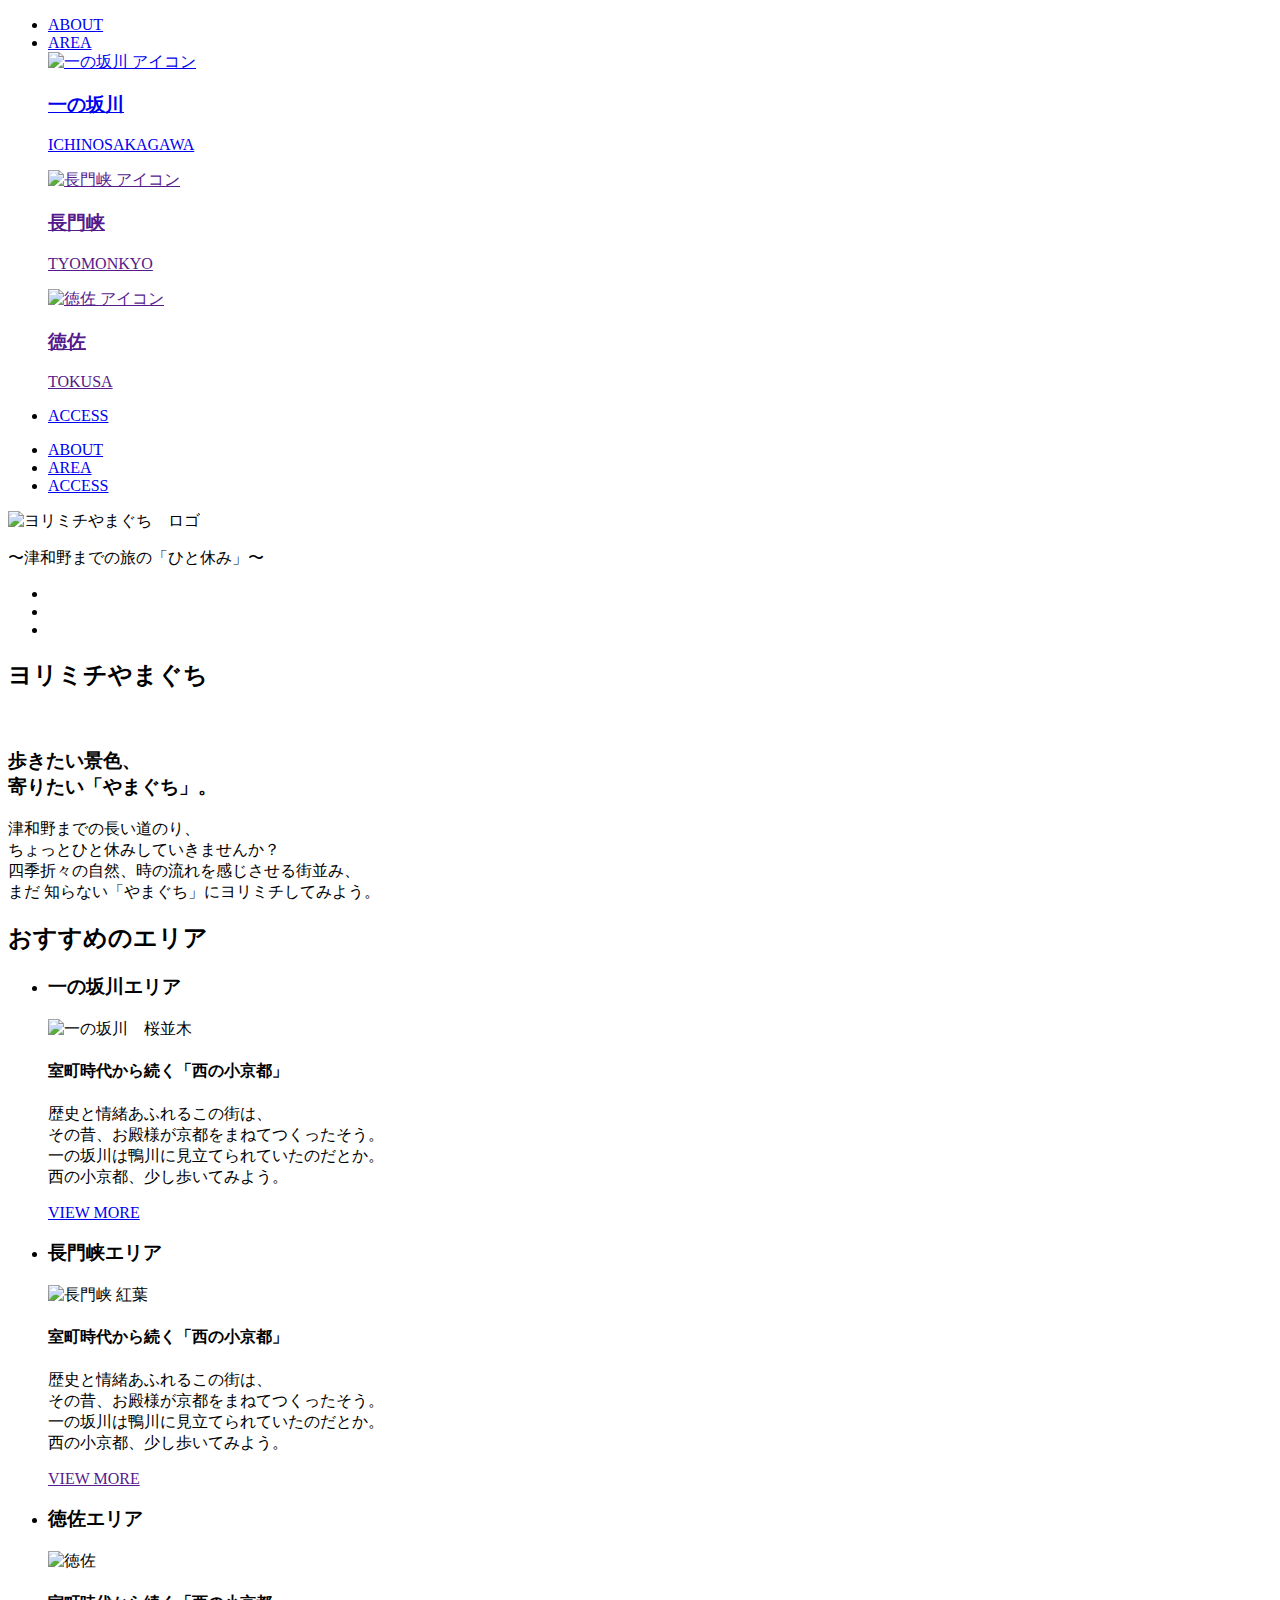
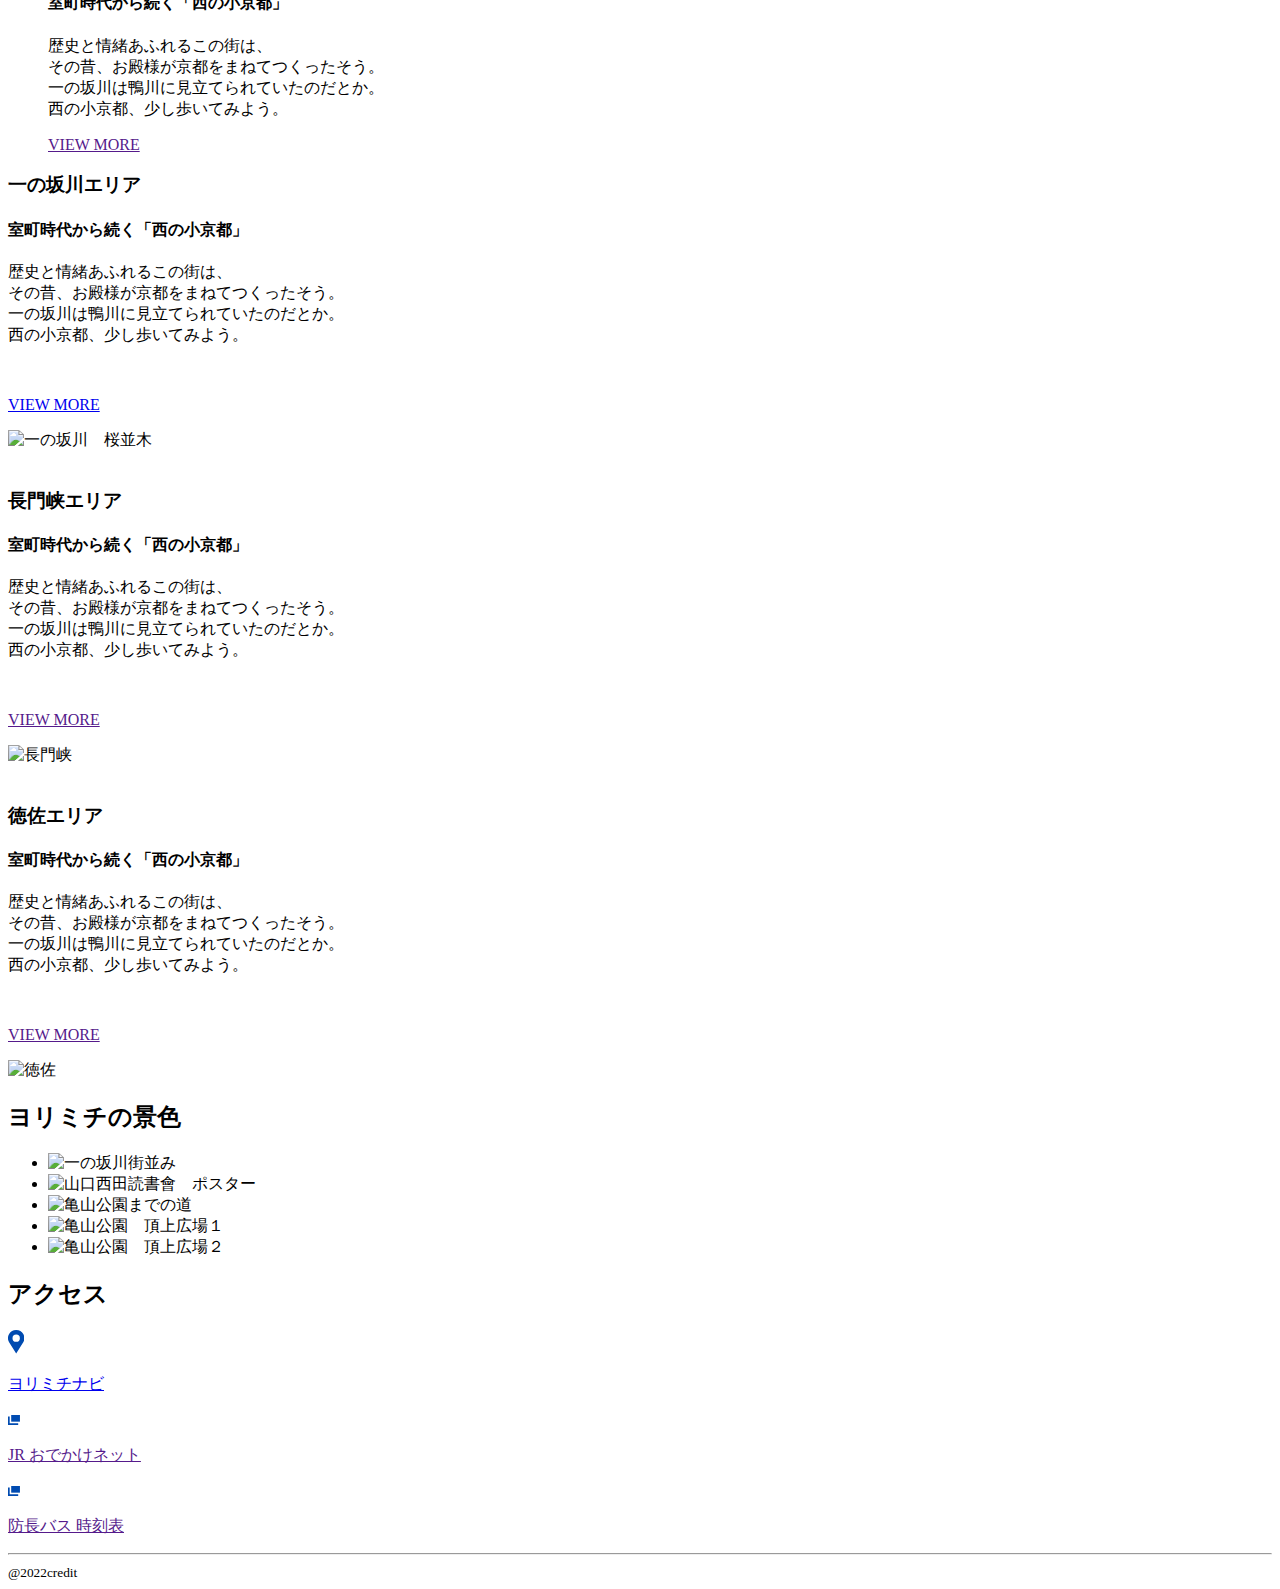
==== index.html @ 3373eee1 "Create index.html" ====
<!doctype html>
<html lang="ja">
<head>
<meta charset="UTF-8">
<!-- Enable users to add your web application or webpage link to the Home screen. Replace icon.png with your icon file path -->
<link rel="apple-touch-icon" href="icon.png">
<!-- Specify a launch screen image that is displayed while your web application launches. Replace app.png with your image file path -->
<link rel="apple-touch-startup-image" href="app.png">
<!-- Mobile Internet Explorer allows us to activate ClearType technology for smoothing fonts for easy reading -->
<meta http-equiv="cleartype" content="on">
<!-- Specify whether or not telephone numbers in the HTML content should appear as hypertext links -->
<meta name="format-detection" content="telephone=no" />
<!-- Changes the logical window size used when displaying a page mobile browsers -->
<meta name = "viewport" content = "width = device-width, initial-scale=1, user-scalable=yes">
<title>ヨリミチやまぐち</title>
<link rel="stylesheet" href="assets/css/reset.css">
<link rel="stylesheet" href="assets/slick-1.8.1/slick/slick.css">
<link rel="stylesheet" href="assets/css/common.css">
<link rel="stylesheet" href="assets/css/index.css">
<link rel="preconnect" href="https://fonts.googleapis.com">
<link rel="preconnect" href="https://fonts.gstatic.com" crossorigin>
<link rel="stylesheet" href="https://cdn.jsdelivr.net/npm/yakuhanjp@3.4.1/dist/css/yakuhanrp.min.css">
<script>
  (function(d) {
    var config = {
      kitId: 'tdo6hxy',
      scriptTimeout: 3000,
      async: true
    },
    h=d.documentElement,t=setTimeout(function(){h.className=h.className.replace(/\bwf-loading\b/g,"")+" wf-inactive";},config.scriptTimeout),tk=d.createElement("script"),f=false,s=d.getElementsByTagName("script")[0],a;h.className+=" wf-loading";tk.src='https://use.typekit.net/'+config.kitId+'.js';tk.async=true;tk.onload=tk.onreadystatechange=function(){a=this.readyState;if(f||a&&a!="complete"&&a!="loaded")return;f=true;clearTimeout(t);try{Typekit.load(config)}catch(e){}};s.parentNode.insertBefore(tk,s)
  })(document);
</script>
</head>

<body>
<header class="header">
  <section class="section-g-nav">
  <div class="openbtn1"><span></span><span></span><span></span></div>
  <nav id="g-nav">
    <div id="g-nav-list"><!--ナビの数が増えた場合縦スクロールするためのdiv※不要なら削除-->
      <ul>
        <li><a href="#about">ABOUT</a></li>
        <li><a href="#area">AREA</a></li>
        <div class="g-nav__area">
          <div class="g-nav__area-content"> <a href="ichinosaka.html"> <img src="assets/images/photo/トップページ/エリアイメージ/sakuraichinosakagawa01.jpeg" alt="一の坂川 アイコン">
            <div class="g-nav__area-title">
              <h3 class="g-nav__ichi-name">一の坂川</h3>
              <p>ICHINOSAKAGAWA</p>
            </div>
            </a> </div>
          <div class="g-nav__area-content"> <a href=""> <img src="assets/images/photo/トップページ/エリアイメージ/chomonkyo.jpeg" alt="長門峡 アイコン">
            <div class="g-nav__area-title">
              <h3 class="g-nav__cho-name">長門峡</h3>
              <p>TYOMONKYO</p>
            </div>
            </a> </div>
          <div class="g-nav__area-content"> <a href=""> 
            <img src="assets/images/photo/トップページ/エリアイメージ/chomonkyo.jpeg" alt="徳佐 アイコン">
            <div class="g-nav__area-title">
              <h3 class="g-nav__tokusa-name">徳佐</h3>
              <p>TOKUSA</p>
            </div>
            </a> </div>
        </div>
        <li><a href="access.html">ACCESS</a></li>
      </ul>
    </div>
  </nav>
  </section>
  <section class="section-h-nav">
  <nav id="h-nav">
   <ul>
    <li><a href="#about">ABOUT</a></li>
    <li><a href="#area">AREA</a></li>
    <li><a href="access.html">ACCESS</a></li>
   </ul>
  </nav>
  </section>
</header>
<main>
  <section class="section-top">
    <div class="wrapper top-wrapper fadeUpTrigger"> <img class="section-top__logo" src="assets/images/svg/yorimiti_logo.svg" alt="ヨリミチやまぐち　ロゴ">
      <p class="fadeUpTrigger">〜津和野までの旅の「ひと休み」〜</p>
      <ul id="top-slider" class="slider">
        <li class="slider-item top-slider-item slider-top01"></li>
        <li class="slider-item top-slider-item slider-top02"></li>
        <li class="slider-item top-slider-item slider-top03"></li>
      </ul>
    </div>
  </section>
  <section id="about" class="section-description">
    <h2 class="fadeUpTrigger">ヨリミチやまぐち</h2>
    <div class="section-description__content">
      <div>
      <img  src="assets/images/photo/トップページ/トップイメージ/山口駅前大内人形02.jpeg" alt="">
      </div>
      <div class="section-description__description">
        <h3 class="fadeUpTrigger">歩きたい景色、<br class="br-h3">寄りたい「やまぐち」。</h3>
        <p class="fadeUpTrigger">津和野までの長い道のり、<br>
          ちょっとひと休みしていきませんか？<br>
          四季折々の自然、時の流れを感じさせる街並み、<br>
          まだ 知らない「やまぐち」にヨリミチしてみよう。</p>
      </div>
    </div>
  </section>
  <section id="area" class="section-area wrapper">
    <h2 class="fadeUpTrigger">おすすめのエリア</h2>
    <section id="section__mobile-area">
    <ul id="area-slider" class="slider">
      <li class="slider-item area-slider-item section-area__ichi" >
        <div class="section-area__content smoothTrigger">
          <h3 class="fadeUpTrigger">一の坂川<span class="font-20">エリア</span></h3>
          <img src="assets/images/photo/トップページ/エリアイメージ/sakuraichinosakagawa01.jpeg" alt="一の坂川　桜並木">
          <h4 class="fadeUpTrigger">室町時代から続く「西の小京都」</h4>
          <p class="fadeUpTrigger"> 歴史と情緒あふれるこの街は、<br class="">
            その昔、お殿様が京都をまねてつくったそう。<br>
            一の坂川は鴨川に見立てられていたのだとか。<br class="">
            西の小京都、少し歩いてみよう。 </p>
          <div class="section-area__btn"> <a href="ichinosaka.html">
            <p>VIEW MORE</p>
            </a> </div>
        </div>
      </li>
      <li class="slider-item area-slider-item section-area__tyo" >
        <div class="section-area__content smoothTrigger">
          <h3 class="fadeUpTrigger">長門峡<span class="font-20">エリア</span></h3>
          <img src="assets/images/photo/トップページ/エリアイメージ/sakuraichinosakagawa01.jpeg" alt="長門峡 紅葉">
          <h4 class="fadeUpTrigger">室町時代から続く「西の小京都」</h4>
          <p class="fadeUpTrigger"> 歴史と情緒あふれるこの街は、<br>
            その昔、お殿様が京都をまねてつくったそう。<br>
            一の坂川は鴨川に見立てられていたのだとか。<br>
            西の小京都、少し歩いてみよう。 </p>
          <div class="section-area__btn"> <a href="">
            <p>VIEW MORE</p>
            </a> </div>
        </div>
      </li>
      <li class="slider-item area-slider-item section-area__tokusa" >
        <div class="section-area__content smoothTrigger">
          <h3 class="fadeUpTrigger">徳佐<span class="font-20">エリア</span></h3>
          <img src="assets/images/photo/トップページ/エリアイメージ/sakuraichinosakagawa01.jpeg" alt="徳佐">
          <h4 class="fadeUpTrigger">室町時代から続く「西の小京都」</h4>
          <p class="fadeUpTrigger"> 歴史と情緒あふれるこの街は、<br>
            その昔、お殿様が京都をまねてつくったそう。<br>
            一の坂川は鴨川に見立てられていたのだとか。<br>
            西の小京都、少し歩いてみよう。
          </p>
          <div class="section-area__btn"> <a href="">
            <p>VIEW MORE</p>
            </a> </div>
        </div>
      </li>
    </ul>
  </section>
    <section id="section__pc-area">
        <div class="section-area__content content-ichi smoothTrigger">
          <div class="section-area__description">
            <h3 class="fadeUpTrigger">一の坂川<span class="font-20">エリア</span></h3>
            <h4 class="fadeUpTrigger">室町時代から続く「西の小京都」</h4>
            <p class="fadeUpTrigger"> 歴史と情緒あふれるこの街は、<br class="">
              その昔、お殿様が京都をまねてつくったそう。<br>
              一の坂川は鴨川に見立てられていたのだとか。<br class="">
              西の小京都、少し歩いてみよう。 </p>
            <div class="section-view"> <a href="ichinosaka.html">
            <img src="assets/images/svg/areallow_ichi.svg" alt="">  
            <p id="view-ichi">VIEW MORE</p>
            </a> 
            </div>
          </div>
          <div class="sectio-area__image"><img src="assets/images/photo/トップページ/エリアイメージ/sakuraichinosakagawa01.jpeg" alt="一の坂川　桜並木"></div>
        </div>
        <div class="section-area__ashiato"><img src="assets/images/icon/ashiato.png" alt=""></div>
        <div id="section-area__content-rv" class="section-area__content content-tyo smoothTrigger">
          <div id="section-area__description-rv" class="section-area__description">
            <h3 class="fadeUpTrigger">長門峡<span class="font-20">エリア</span></h3>
            <h4 class="fadeUpTrigger">室町時代から続く「西の小京都」</h4>
            <p class="fadeUpTrigger"> 歴史と情緒あふれるこの街は、<br class="">
              その昔、お殿様が京都をまねてつくったそう。<br>
              一の坂川は鴨川に見立てられていたのだとか。<br class="">
              西の小京都、少し歩いてみよう。 </p>
            <div class="section-view"> <a id="section-view-rv" href="">
            <img src="assets/images/svg/areallow_tyo.svg" alt="">  
            <p id="view-tyo">VIEW MORE</p>
            </a> 
            </div>
          </div>
          <div class="sectio-area__image"><img src="assets/images/photo/トップページ/エリアイメージ/chomonkyo.jpeg" alt="長門峡"></div>
        </div>
       <div class="section-area__ashiato-rv"><img src="assets/images/icon/ashiato.png" alt=""></div>
        <div class="section-area__content content-tokusa smoothTrigger">
          <div class="section-area__description">
            <h3 class="fadeUpTrigger">徳佐<span class="font-20">エリア</span></h3>
            <h4 class="fadeUpTrigger">室町時代から続く「西の小京都」</h4>
            <p class="fadeUpTrigger"> 歴史と情緒あふれるこの街は、<br class="">
              その昔、お殿様が京都をまねてつくったそう。<br>
              一の坂川は鴨川に見立てられていたのだとか。<br class="">
              西の小京都、少し歩いてみよう。 </p>
            <div class="section-view"> <a href="">
            <img src="assets/images/svg/areallow_tokusa.svg" alt="">  
            <p id="view-tokusa">VIEW MORE</p>
            </a> 
            </div>
          </div>
          <div class="sectio-area__image"><img src="assets/images/photo/トップページ/エリアイメージ/sakuraichinosakagawa01.jpeg" alt="徳佐"></div>
        </div>
        </section>
  </section>
  <section class="section-gallery">
    <h2 class="fadeUpTrigger">ヨリミチの景色</h2>
    <div class="wrapper smoothTrigger">
      <ul id="gallery-slider" class="slider">
        <li class="slider-item gallery-slider-item slider-gallery01"><img src="assets/images/photo/トップページ/ヨリミチの景色/DSCF0479.JPG" alt="一の坂川街並み"></li>
        <li class="slider-item gallery-slider-item slider-gallery02"><img src="assets/images/photo/トップページ/ヨリミチの景色/DSCF0518.JPG" alt="山口西田読書會　ポスター"></li>
        <li class="slider-item gallery-slider-item slider-gallery03"><img src="assets/images/photo/トップページ/ヨリミチの景色/DSCF0573.JPG" alt="亀山公園までの道"></li>
        <li class="slider-item gallery-slider-item slider-gallery04"><img src="assets/images/photo/トップページ/ヨリミチの景色/DSCF0613.JPG" alt="亀山公園　頂上広場１"></li>
        <li class="slider-item gallery-slider-item slider-gallery05"><img src="assets/images/photo/トップページ/ヨリミチの景色/DSCF0618.JPG" alt="亀山公園　頂上広場２"></li>
      </ul>
    </div>
  </section>
  <section class="section-sitemap">
   <h2 class="fadeUpTrigger">アクセス</h2>
   <div class="section-sitemap__wrapper">
    <div  class="section-sitemap__nav"> <a class="fadeUpTrigger" href="access.html">
      <div>
        <svg id="Icon_-_Pin" data-name="Icon - Pin" xmlns="http://www.w3.org/2000/svg" width="16.368" height="23.608" viewBox="0 0 16.368 23.608">
          <path id="パス_770" data-name="パス 770" d="M11.652,1.323a8.149,8.149,0,0,0-7.08,12.244l7.08,11.364,7.08-11.364a8.149,8.149,0,0,0-7.08-12.244Zm0,11.851a3.689,3.689,0,1,1,3.7-3.689A3.694,3.694,0,0,1,11.652,13.174Z" transform="translate(-3.468 -1.323)" fill="#004bb1"/>
        </svg>
      </div>
      <p>ヨリミチナビ </p>
      </a> </div>
    <div  class="section-sitemap__link"> <a class="fadeUpTrigger" href="">
      <div>
        <svg id="グループ_1483" data-name="グループ 1483" xmlns="http://www.w3.org/2000/svg" width="11.941" height="9.955" viewBox="0 0 11.941 9.955">
          <rect id="長方形_1209" data-name="長方形 1209" width="8.744" height="6.662" transform="translate(3.197 0)" fill="#004bb1"/>
          <path id="パス_762" data-name="パス 762" d="M2.7,12.873v-6.8H1v8.5H11.2v-1.7Z" transform="translate(-1 -4.618)" fill="#004bb1"/>
        </svg>
      </div>
      <p>JR おでかけネット </p>
      </a> </div>
    <div  class="section-sitemap__link"> <a class="fadeUpTrigger" href="">
      <div>
        <svg id="グループ_1483a" data-name="グループ 1483" xmlns="http://www.w3.org/2000/svg" width="11.941" height="9.955" viewBox="0 0 11.941 9.955">
          <rect id="長方形_1209a" data-name="長方形 1209" width="8.744" height="6.662" transform="translate(3.197 0)" fill="#004bb1"/>
          <path id="パス_762a" data-name="パス 762" d="M2.7,12.873v-6.8H1v8.5H11.2v-1.7Z" transform="translate(-1 -4.618)" fill="#004bb1"/>
        </svg>
      </div>
      <p>防長バス 時刻表 </p>
      </a> </div>
    </div>
  </section>
  <section class="section-footer">
    <hr>
    <small>@2022credit</small> </section>
</main>
<script src="https://code.jquery.com/jquery-3.6.0.min.js" integrity="sha256-/xUj+3OJU5yExlq6GSYGSHk7tPXikynS7ogEvDej/m4=" crossorigin="anonymous"></script> 
<script src="assets/slick-1.8.1/slick/slick.min.js"></script> 
<script src="assets/js/common.js"></script>
</body>
</html>
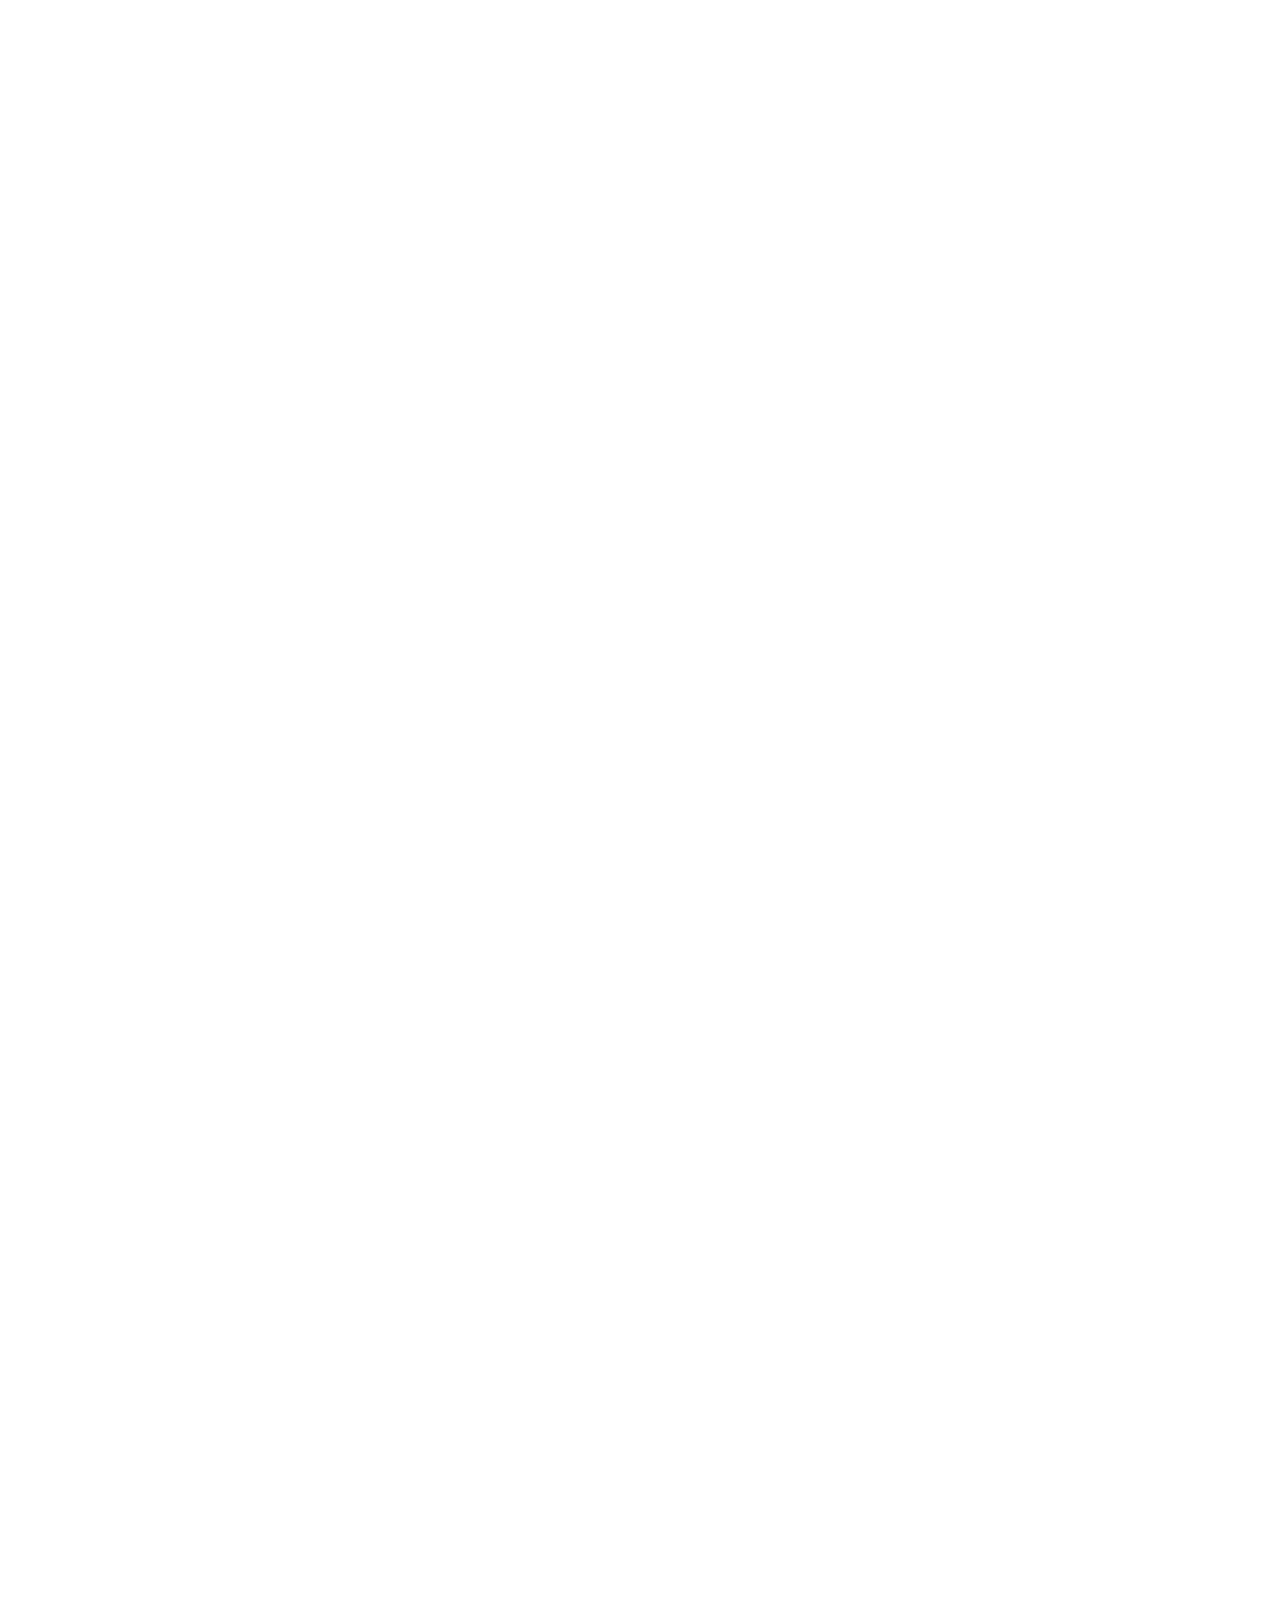
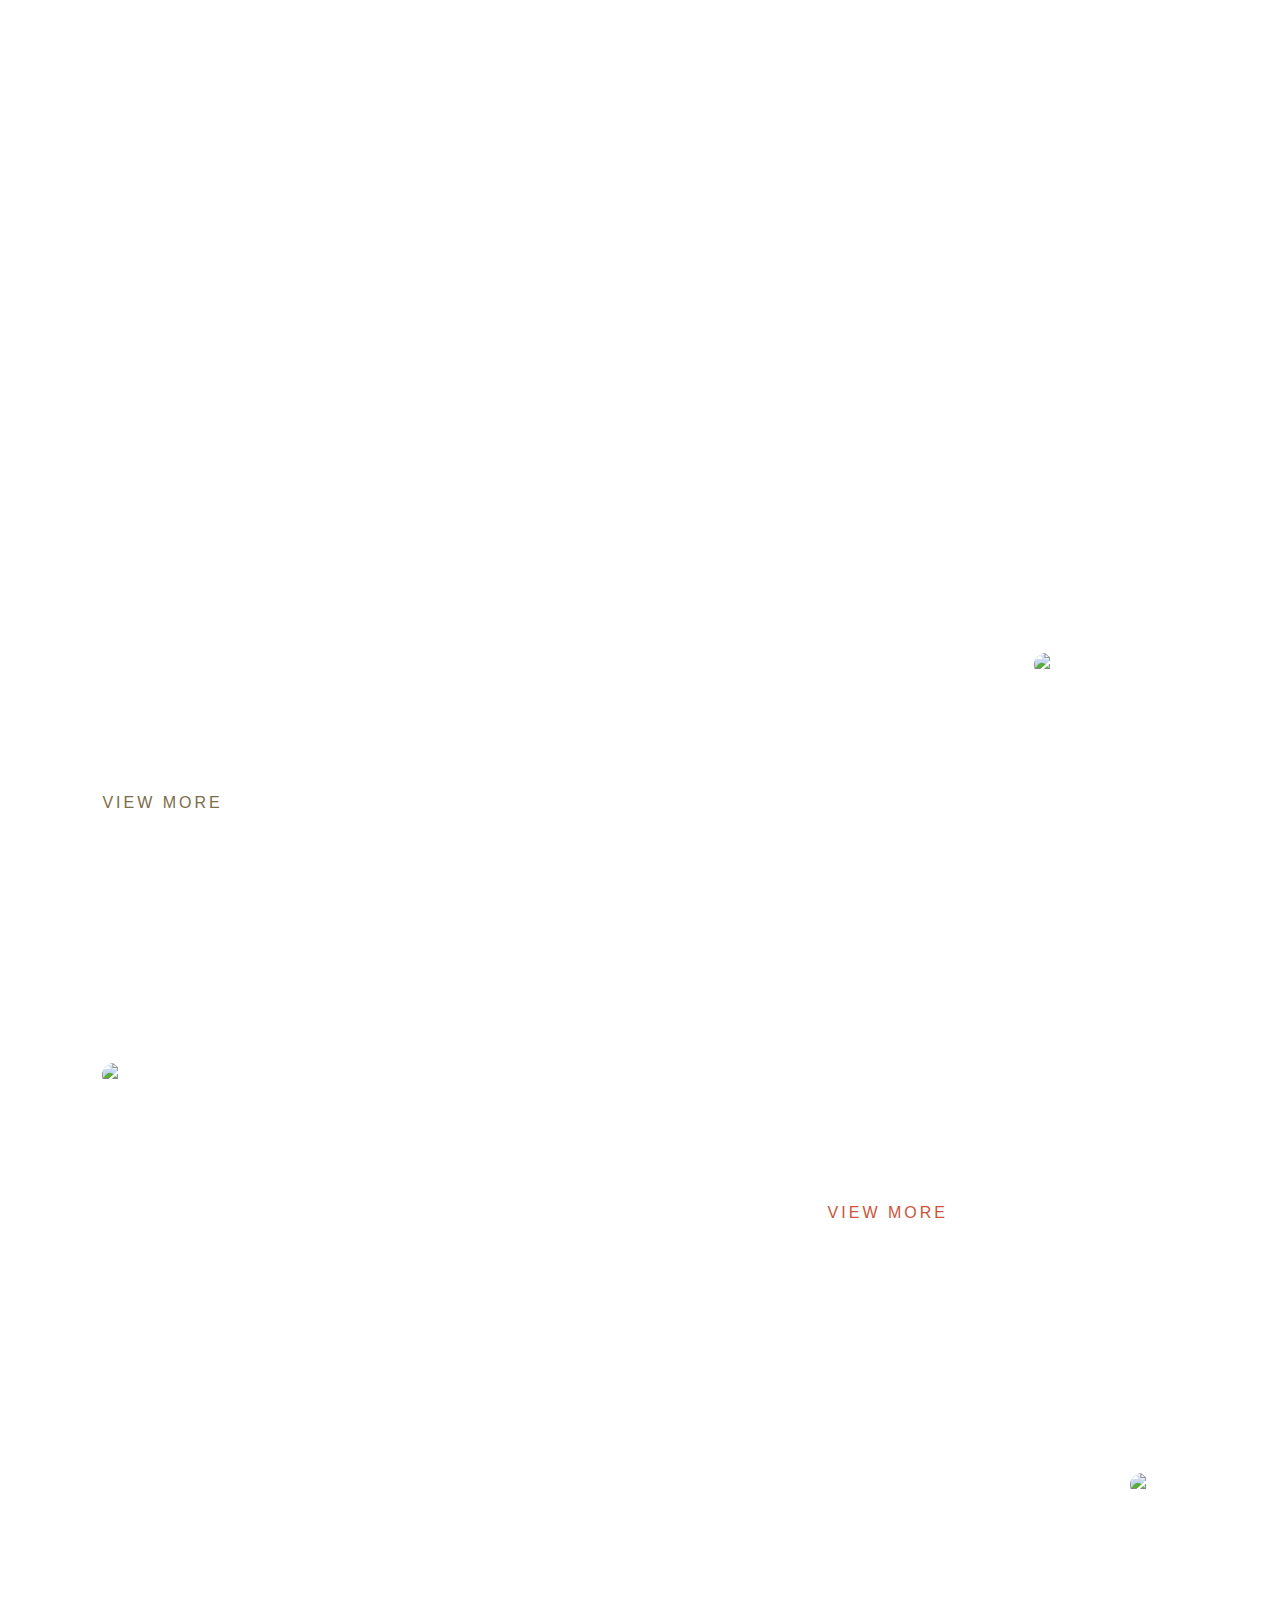
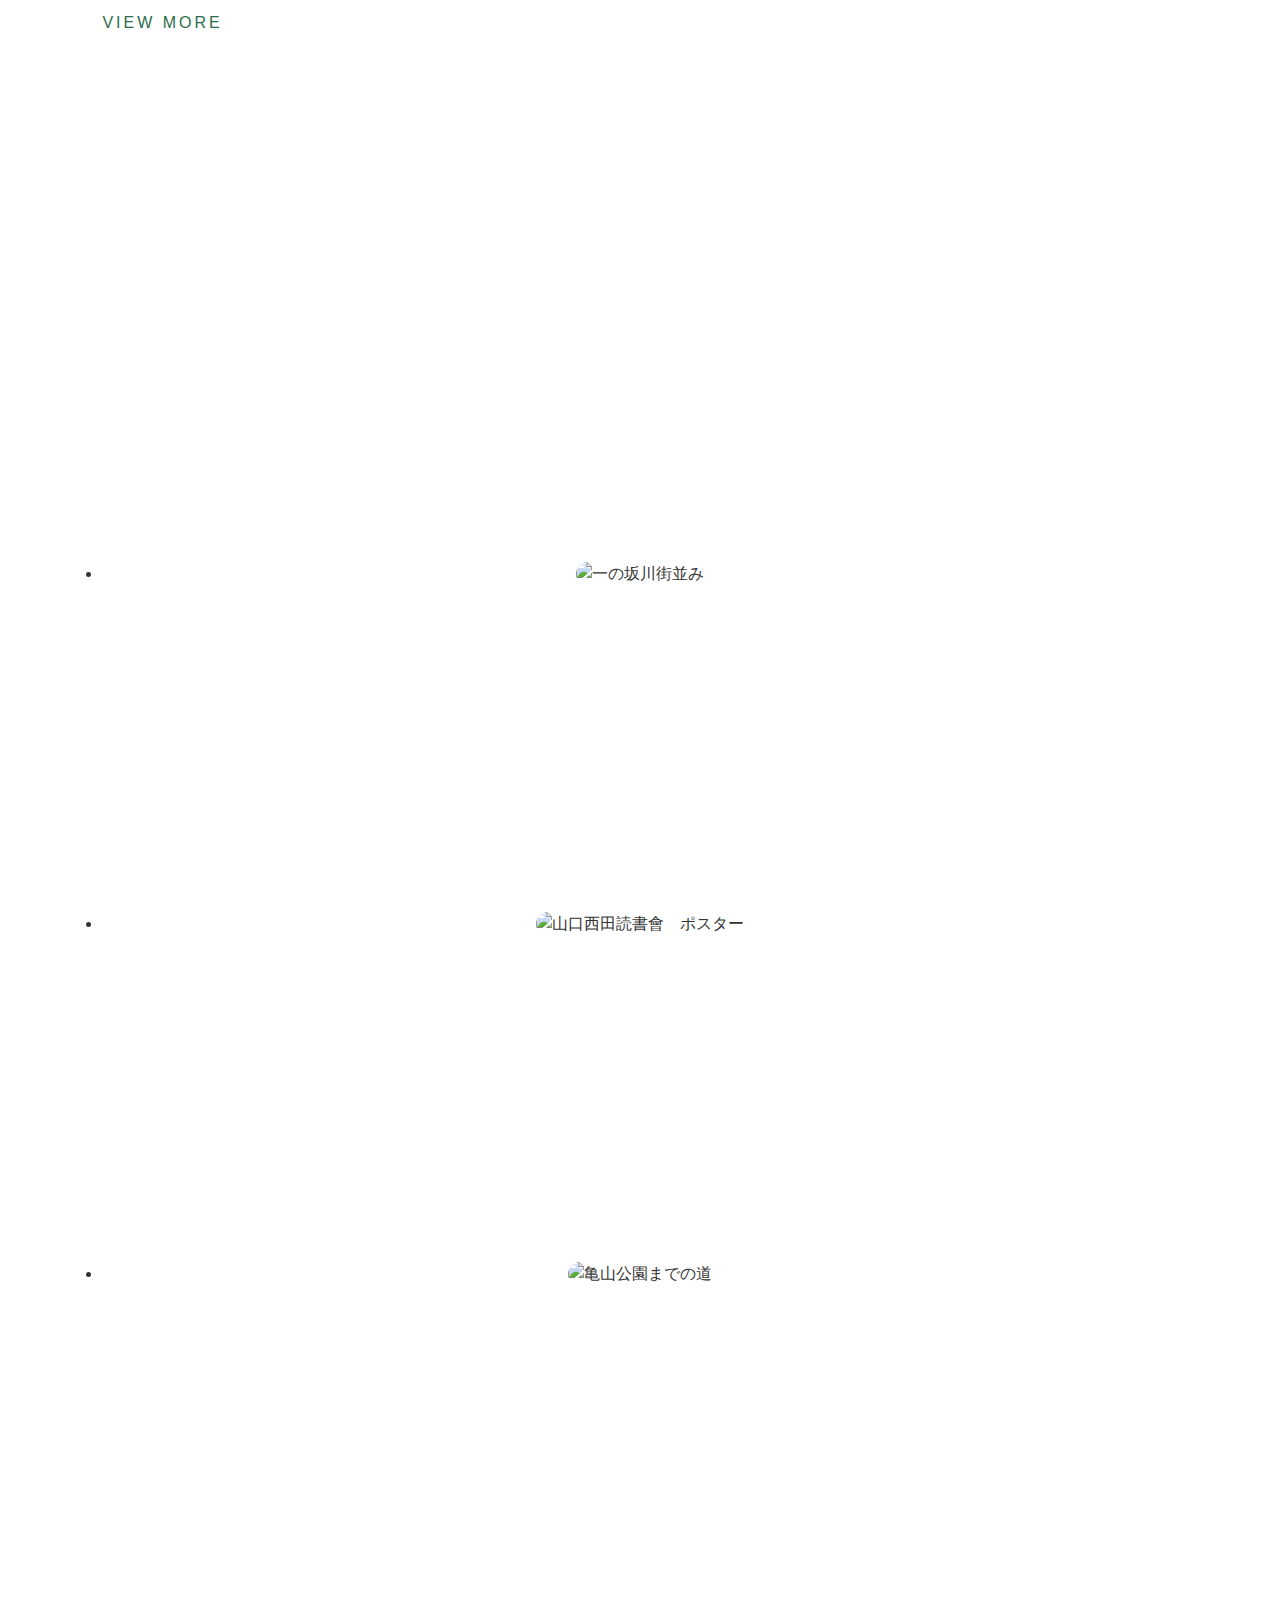
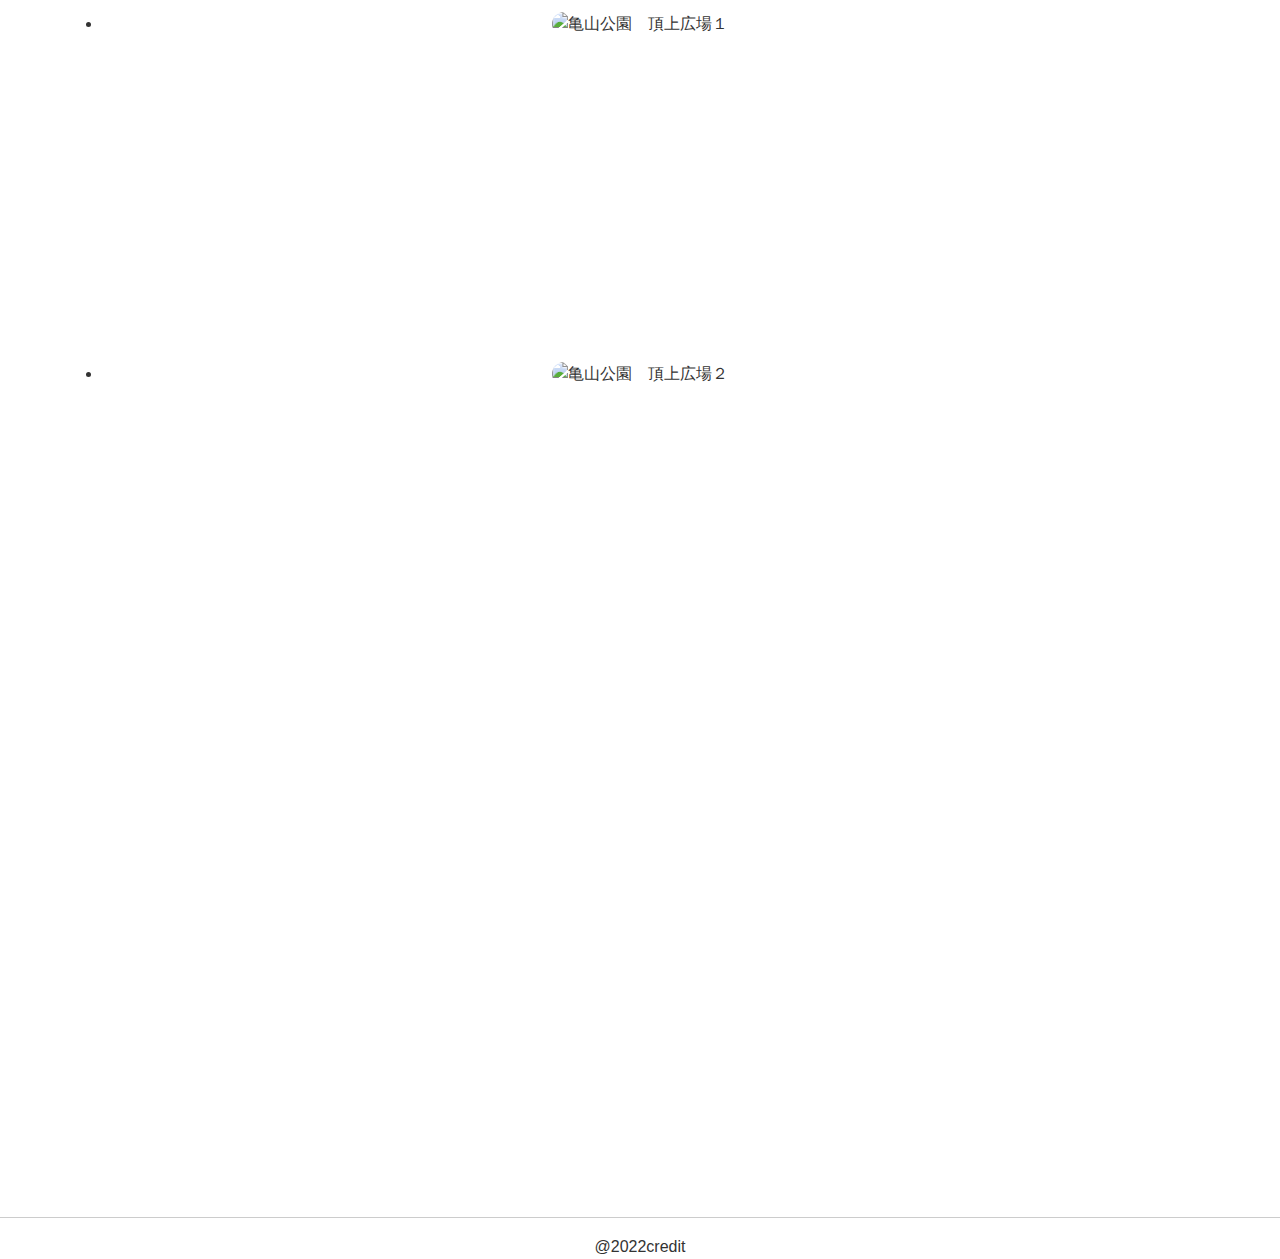
==== commit dad9bfb3: "Update index.html" ====
--- a/index.html
+++ b/index.html
@@ -13,10 +13,10 @@
 <!-- Changes the logical window size used when displaying a page mobile browsers -->
 <meta name = "viewport" content = "width = device-width, initial-scale=1, user-scalable=yes">
 <title>ヨリミチやまぐち</title>
-<link rel="stylesheet" href="assets/css/reset.css">
-<link rel="stylesheet" href="assets/slick-1.8.1/slick/slick.css">
-<link rel="stylesheet" href="assets/css/common.css">
-<link rel="stylesheet" href="assets/css/index.css">
+<link rel="stylesheet" href="reset.css">
+<link rel="stylesheet" href="slick.css">
+<link rel="stylesheet" href="common.css">
+<link rel="stylesheet" href="index.css">
 <link rel="preconnect" href="https://fonts.googleapis.com">
 <link rel="preconnect" href="https://fonts.gstatic.com" crossorigin>
 <link rel="stylesheet" href="https://cdn.jsdelivr.net/npm/yakuhanjp@3.4.1/dist/css/yakuhanrp.min.css">
--- a/common.css
+++ b/common.css
@@ -0,0 +1,449 @@
+@charset "UTF-8";
+/* CSS Document */
+html {
+  font-size: 62.5%; /* 16px * 62.5% = 10px */
+  width: 100%;
+}
+body {
+  color: #333; /* RGB */
+  font-family: YakuHanRP, fot-tsukuardgothic-std, "M PLUS Rounded 1c", "Hiragino Sans", "Hiragino Kaku Gothic ProN", "Noto Sans JP", Meiryo, sans-serif;
+  font-weight: 100;
+  font-size: 1.6rem;
+  line-height: 2.4rem;
+  text-align: center;
+}
+h2 {
+  font-size: 2.8rem;
+  font-weight: 500;
+}
+h3 {
+  font-size: 1.8rem;
+  font-weight: 400;
+}
+h4 {
+  font-size: 1.8rem;
+  font-weight: 200;
+}
+p {
+  color: #999999;
+  font-size: 1.4rem;
+  font-weight: 100;
+  line-height: 2.8rem;
+  letter-spacing: 3px;
+}
+img {
+  width: 100%;
+  max-width: 600px;
+  max-height: 44vw;
+  object-fit: cover;
+  text-align: center;
+  border-radius: 32px;
+}
+a {
+  text-decoration: none;
+}
+br {
+  display: none;
+}
+.font-20 {
+  font-size: 20px;
+}
+/*========= ナビゲーションのためのCSS ===============*/
+#g-nav {
+  /*position:fixed;にし、z-indexの数値を小さくして最背面へ*/
+  position: fixed;
+  z-index: -1;
+  opacity: 0; /*はじめは透過0*/
+  /*ナビの位置と形状*/
+  top: 0;
+  width: 100%;
+  height: 100vh; /*ナビの高さ*/
+  background: #ffffff;
+  /*動き*/
+  transition: all 0.3s;
+}
+/*アクティブクラスがついたら透過なしにして最前面へ*/
+#g-nav.panelactive {
+  opacity: 1;
+  z-index: 999;
+}
+/*ナビゲーションの縦スクロール*/
+#g-nav.panelactive #g-nav-list {
+  /*ナビの数が増えた場合縦スクロール*/
+  z-index: 999;
+  width: 100%;
+  height: 100vh; /*表示する高さ*/
+  overflow: auto;
+  -webkit-overflow-scrolling: touch;
+}
+/*ナビゲーション*/
+#g-nav ul {
+  display: none;
+  /*ナビゲーション天地中央揃え*/
+  position: absolute;
+  z-index: 999;
+  top: 50%;
+  left: 50%;
+  transform: translate(-50%, -50%);
+}
+#g-nav.panelactive ul {
+  display: block;
+}
+/*リストのレイアウト設定*/
+#g-nav li {
+  list-style: none;
+  text-align: center;
+  height: 64px;
+  border-top: 1px solid rgba(22, 27, 33, 0.1);
+  width: 80vw;
+  min-width: 270px;
+}
+#g-nav li:last-child {
+  border-bottom: 1px solid rgba(22, 27, 33, 0.1);
+}
+#g-nav li a {
+  color: #333;
+  font-size: 20px;
+  text-decoration: none;
+  line-height: 30px;
+  padding: 17px 0;
+  display: block;
+  text-transform: uppercase;
+  letter-spacing: 0.1em;
+  font-weight: bold;
+}
+/*========= ボタンのためのCSS ===============*/
+.openbtn1 {
+  position: fixed;
+  z-index: 9999; /*ボタンを最前面に*/
+  top: 10px;
+  right: 10px;
+  cursor: pointer;
+  width: 50px;
+  height: 50px;
+  background-color: #fff;
+  border-radius: 50%;
+}
+/*×に変化*/
+.openbtn1 span {
+  display: inline-block;
+  transition: all .4s;
+  position: absolute;
+  left: 14px;
+  height: 3px;
+  border-radius: 2px;
+  background-color: #666;
+  width: 45%;
+}
+.openbtn1 span:nth-of-type(1) {
+  top: 15px;
+}
+.openbtn1 span:nth-of-type(2) {
+  top: 23px;
+}
+.openbtn1 span:nth-of-type(3) {
+  top: 31px;
+}
+.openbtn1.active span:nth-of-type(1) {
+  top: 18px;
+  left: 18px;
+  transform: translateY(6px) rotate(-45deg);
+  width: 30%;
+}
+.openbtn1.active span:nth-of-type(2) {
+  opacity: 0;
+}
+.openbtn1.active span:nth-of-type(3) {
+  top: 30px;
+  left: 18px;
+  transform: translateY(-6px) rotate(45deg);
+  width: 30%;
+}
+.g-nav__area {
+  width: fit-content;
+  display: flex;
+  flex-direction: column;
+  align-items: flex-start;
+  margin: 0 auto;
+  padding-top: 24px;
+  text-align: left;
+}
+.g-nav__area-content a {
+  display: flex;
+  align-items: center;
+  justify-content: center;
+  margin-bottom: 36px;
+}
+.g-nav__area-content img {
+  width: 80px;
+  height: 80px;
+  max-height: 44vw;
+  object-fit: cover;
+  text-align: center;
+  border-radius: 16px;
+  border: solid 1px #fff;
+  box-shadow: 0 0 4px grey;
+}
+.g-nav__area-title {
+  padding-left: 52px;
+}
+.g-nav__area-content h3 {
+  font-size: 20px;
+}
+.g-nav__ichi-name {
+  color: #7D6C46;
+}
+.g-nav__cho-name {
+  color: #CC543A;
+}
+.g-nav__tokusa-name {
+  color: #2D6D4B;
+}
+.g-nav__area-content p {
+  font-size: 10px;
+}
+
+.section-h-nav{
+  display: none;
+}
+#h-nav ul {
+  display: flex;
+  position: absolute;
+  z-index: 4;
+  top: 20px;
+  right: 20px;
+}
+.section-h-nav a{
+  font-size: 2.0rem;
+  color: #fff;
+  font-weight: 500;
+}
+.section-h-nav li{
+  padding-right: 50px;
+}
+.section-h-nav li:last-child{
+  padding-right: 0px;
+}
+.wrapper {
+  position: relative;
+}
+.top-wrapper h1 {
+  position: absolute;
+  top: 0;
+  bottom: 0;
+  right: 0;
+  left: 0;
+  margin: auto;
+  background-color: rgba(255, 255, 255, 0.80);
+  z-index: 3;
+  height: 100px;
+  font-size: 36px;
+  padding: inherit;
+  display: flex;
+  align-items: center;
+  justify-content: center;
+  letter-spacing: 2px;
+}
+.top-wrapper p {
+  position: absolute;
+  font-size: 16px;
+  font-weight: 600;
+  top: 64vh;
+  color: #ffffff;
+  z-index: 3;
+  width: 100%;
+}
+/* ぼかしから出現 */
+.blur {
+  animation-name: blurAnime;
+  animation-duration: 2.0s;
+  animation-fill-mode: forwards;
+}
+@keyframes blurAnime {
+  from {
+    filter: blur(10px);
+    transform: scale(1.02);
+    opacity: 0;
+  }
+  to {
+    filter: blur(0);
+    transform: scale(1);
+    opacity: 1;
+  }
+}
+/* スクロールをしたら出現する要素にはじめに透過0を指定　*/
+.fadeUpTrigger {
+  opacity: 0;
+}
+.slick-prev, .slick-next {
+  position: absolute;
+  z-index: 3;
+  top: 88%;
+  cursor: pointer; /*マウスカーソルを指マークに*/
+  outline: none; /*クリックをしたら出てくる枠線を消す*/
+  height: 30px;
+  width: 30px;
+  background-repeat: no-repeat;
+}
+.slick-prev { /*戻る矢印の位置と形状*/
+  left: 8vw;
+  background-image: url("../images/svg/rallow_left.svg")
+}
+.slick-next { /*次へ矢印の位置と形状*/
+  right: 8vw;;
+  background-image: url("../images/svg/rallow_right.svg")
+}
+/*ドットナビゲーションの設定*/
+.slick-dots {
+  position: relative;
+  z-index: 3;
+  text-align: center;
+  margin: -50px 0 0 0; /*ドットの位置*/
+}
+.slick-dots li {
+  display: inline-block;
+  margin: 0 16px;
+}
+.slick-dots button {
+  color: transparent;
+  outline: none;
+  width: 2vw;
+  height: 2vw;
+  max-height: 12px;
+  max-width: 12px;
+  display: block;
+  border-radius: 50%;
+  background: rgba(0, 0, 0, 0.30);
+  padding: 0;
+  border-width: 0;
+}
+.slick-dots .slick-active button {
+  background: #333; /*ドットボタンの現在地表示の色*/
+}
+.section-description {
+  width: fit-content;
+  max-width: 92vw;
+  margin: 80px auto 0;
+}
+.section-description img {
+  margin: 40px 0;
+}
+.section-description h3 {
+  margin-bottom: 16px;
+}
+.section-description p {
+  text-align: left;
+  width: fit-content;
+  margin: 0 auto;
+}
+
+.section-area__ichi {
+  background-color: rgba(125, 108, 70, 0.60);
+  color: rgba(125, 108, 70);
+}
+.section-area__tyo {
+  background-color: rgba(204, 84, 58, 0.60);
+  color: rgba(204, 84, 58);
+}
+.section-area__tokusa {
+  background-color: rgba(45, 109, 75, 0.60);
+  color: rgba(45, 109, 75);
+}
+.header-logo img {
+  position: absolute;
+    top: 10px;
+    left: 10px;
+    width: 20vw;
+    max-width: 160px;
+    z-index: 100;
+}
+#section__mobile-area{
+  display: block;
+}
+#section__pc-area{
+  display: none;
+}
+.section-area__ashiato img{
+  width: 20vw;
+  border-radius: 0px;
+  max-width: 280px;
+}
+.section-area__ashiato-rv img{
+  width: 20vw;
+  transform: scale(-1, 1);
+  border-radius: 0px;
+  max-width: 280px;
+}
+
+@media(min-width:500px){
+  br{
+    display: block;
+  }
+  .br-h3{
+    display: none;
+  }
+}
+
+@media(min-width:600px){
+  
+}
+
+@media(min-width:1024px){
+  h2{
+     font-size: 4.5rem;
+    font-weight: 600;
+    letter-spacing: 6px;
+  }
+  h3{
+    font-size: 3.0rem;
+  }
+  p{
+    font-size: 1.6rem;
+  }
+  .section-g-nav{
+    display: none;
+  }
+  .section-h-nav{
+    display: block;
+  }
+  .section-description{
+    margin-top: 240px;
+  }
+  .section-description h2{
+    margin-bottom: 100px;
+  }
+  .section-description__content{
+    display: flex;
+    align-items: center;
+    margin-top: 80px;
+    width: 92vw;
+    max-width: 1184px;
+    justify-content: space-between;
+  }
+  .section-description img{
+    margin: 0 auto;
+    max-width: 600px;
+  }
+  .section-description__description{
+    padding-left: 40px;
+    min-width: 440px;
+  }
+  .section-description h3{
+    line-height: 52px;
+    letter-spacing: 3px;
+    text-align: left;
+    margin-bottom: 60px;
+  }
+  .section-description p{
+    line-height: 40px;
+  }
+  .br-h3{
+    display: block;
+  }
+ #section__mobile-area{
+  display: none;
+   }
+  #section__pc-area{
+  display: block;
+   }
+ }
--- a/index.css
+++ b/index.css
@@ -0,0 +1,289 @@
+@charset "UTF-8";
+/* CSS Document */
+.slider-top01 {
+  background: url("../images/photo/トップページ/トップイメージ/110025.jpg");
+}
+.slider-top02 {
+  background: url("../images/photo/トップページ/トップイメージ/110029.jpg");
+}
+.slider-top03 {
+  background: url("../images/photo/トップページ/トップイメージ//yamaguchixaviel.jpeg");
+}
+#top-slider {
+  position: relative;
+  z-index: 1;
+  /*↑z-indexの値をh1のz-indexの値よりも小さくして背景に回す*/
+  height: 100vh; /*スライダー全体の縦幅を画面の高さいっぱい（100vh）にする*/
+}
+.top-slider-item {
+  height: 100vh;
+}
+#area-slider {
+  position: relative;
+  z-index: 1;
+}
+#gallery-slider {
+  position: relative;
+  z-index: 1;
+  /*↑z-indexの値をh1のz-indexの値よりも小さくして背景に回す*/
+}
+.gallery-slider-item {
+  width:94%;
+    margin:0 auto;
+  height: 60vw;
+  max-height: 350px;
+}
+.slider-item {
+  width: 100%;
+  background-repeat: no-repeat; /*背景画像をリピートしない*/
+  background-position: center; /*背景画像の位置を中央に*/
+  background-size: cover; /*背景画像が.slider-item全体を覆い表示*/
+}
+.section-top__logo {
+  position: absolute;
+  z-index: 3;
+  width: 200px;
+  max-height: 100%;
+  top: 0;
+  bottom: 0;
+  right: 0;
+  left: 0;
+  margin: auto;
+}
+.section-area {
+  margin: 80px 0;
+}
+.section-area h2 {
+  margin-bottom: 52px;
+}
+.section-area__content {
+  display: block;
+  color: #ffffff;
+  padding: 40px 8vw;
+  width: fit-content;
+  margin: 0 auto;
+}
+.section-area__content h3 {
+  font-weight: 600;
+  font-size: 3.2rem;
+  margin-bottom: 40px;
+  letter-spacing: 2px;
+}
+.section-area__content img {
+  margin: 0 auto 32px;
+  max-width: 600px;
+}
+.section-area__content h4 {
+  font-weight: 400;
+  margin-bottom: 32px;
+}
+.section-area__content p {
+  color: #f1f1f1;
+  font-weight: 200;
+  text-align: left;
+  width: fit-content;
+  margin: 0 auto 32px;
+}
+.section-area__btn a {
+  display: inline-block;
+  width: 60vw;
+  height: 40px;
+  max-width: 240px;
+  line-height: 13px;
+  border: 1px solid #FFDC91;
+  border-radius: 40px;
+  position: relative;
+  overflow: hidden;
+  margin-bottom: 20px;
+  z-index: 5;
+}
+.section-area__btn p {
+  position: relative;
+  text-align: center;
+  top: 8px;
+  color: #FFDC91;
+  font-weight: 300;
+}
+.section-gallery {
+  margin: 120px 0 100px 0;
+  padding: 0 8vw;
+}
+.section-gallery h2 {
+  margin-bottom: 60px;
+}
+.section-gallery img {
+  margin: 0 auto;
+}
+.section-sitemap h2 {
+  margin-bottom: 52px;
+}
+.section-sitemap__wrapper {
+  display: flex;
+  flex-direction: column;
+  max-width: 1000px;
+  margin: 0 auto;
+  justify-content: space-between;
+
+  
+}
+.section-sitemap a {
+  display: inline-block;
+  width: 100%;
+  height: 52px;
+  max-width: 240px;
+  line-height: 13px;
+  border: 1px solid #E0E0E0;
+  position: relative;
+  overflow: hidden;
+  margin-bottom: 20px;
+}
+.section-sitemap p {
+  color: #004BB1;
+  font-weight: 400;
+  top: 24%;
+  left: 12%;
+  position: relative;
+}
+.section-sitemap__nav a {
+  border-radius: 40px;
+}
+.section-sitemap__nav div {
+  position: absolute;
+  top: 24%;
+  left: 16%;
+}
+.section-sitemap__link div {
+  position: absolute;
+  top: 36%;
+  left: 16%;
+  zoom: 2;
+}
+
+@media(min-width:1024px){
+  .section-top__logo{
+    width: 320px;
+  }
+  .top-wrapper p{
+    font-size: 4.4rem;
+    top: 84vh;
+    letter-spacing: 8px;
+    font-weight: 300;
+  }
+  .section-area h2{
+    color: #333333;
+    margin-top: 300px;
+    margin-bottom: 160px;
+  }
+  .section-area__content{
+    display: flex;
+    align-items: center;
+    justify-content: space-between;
+    width: auto;
+    max-width: 1184px;
+}
+  
+  .content-ichi h3, .content-ichi h4{
+    color: #7D6C46;
+  }
+  .content-tyo h3,.content-tyo h4{
+    color: #CC543A;
+  }
+  .content-tokusa h3,.content-tokusa h4{
+    color: #2D6D4B;
+  }
+  
+  .content-ichi h3,.content-tyo h3,.content-tokusa h3 {
+    font-size: 4.0rem;
+    padding-bottom: 20px;
+  }
+  .font-20{
+    font-size: 3.0rem
+  }
+  .content-ichi h4,.content-tyo h4,.content-tokusa h4{
+    font-size: 2.5rem;
+  }
+  .section-area__description{
+    background-color: #ffffff;
+    text-align: left;
+    min-width: 400px;
+    padding-right: 40px;
+  }
+  .section-area__description p{
+    color: #707070;
+    margin: 0;
+    padding-bottom: 12px;
+    line-height: 30px;
+  }
+  .section-view a{
+    display: flex;
+    flex-direction: row-reverse;
+    left: 0px;
+    justify-content: flex-end;
+  }
+  .section-view P{
+    padding-right: 20px;
+    padding-bottom: 0px;
+  }
+  #view-ichi{
+    color: #7D6C46;
+  }
+  #view-tyo{
+    color: #CC543A;
+  }
+  #view-tokusa{
+    color: #2D6D4B;
+  }
+  .section-view img{
+    width: 30px;
+    margin: 0px;
+  }
+  .section-area__content img{
+    margin: 0px;
+  }
+  #section-area__content-rv{
+    flex-direction: row-reverse;
+  }
+  #section-area__description-rv{
+    right: 0px;
+    padding-right: 0px;
+    padding-left: 40px;
+  }
+  #section-view-rv{
+    flex-direction: row;
+    justify-content: flex-start;
+  }
+  #section-view-rv p{
+    padding-right: 0px;
+    padding-left: 20px;
+  }
+  .section-gallery{
+    max-width: 1184px;
+    margin: 120px auto 100px;
+  }
+  .section-gallery h2{
+    margin-top: 300px;
+    margin-bottom: 160px;
+  }
+  .section-gallery img{
+    width: 96%;
+  }
+  .section-sitemap__wrapper{
+    flex-direction:row;
+    padding: 0 8vw;
+      }
+  .section-sitemap{
+    margin-bottom: 100px;
+  }
+  .section-sitemap h2{
+    margin-top: 200px;
+    margin-bottom: 100px;
+  }
+  .section-sitemap p{
+    font-size: 2.0rem;
+    font-weight: 600;
+  }
+ .section-sitemap a{
+    width: 280px;
+    max-width: 280px;
+  }
+}
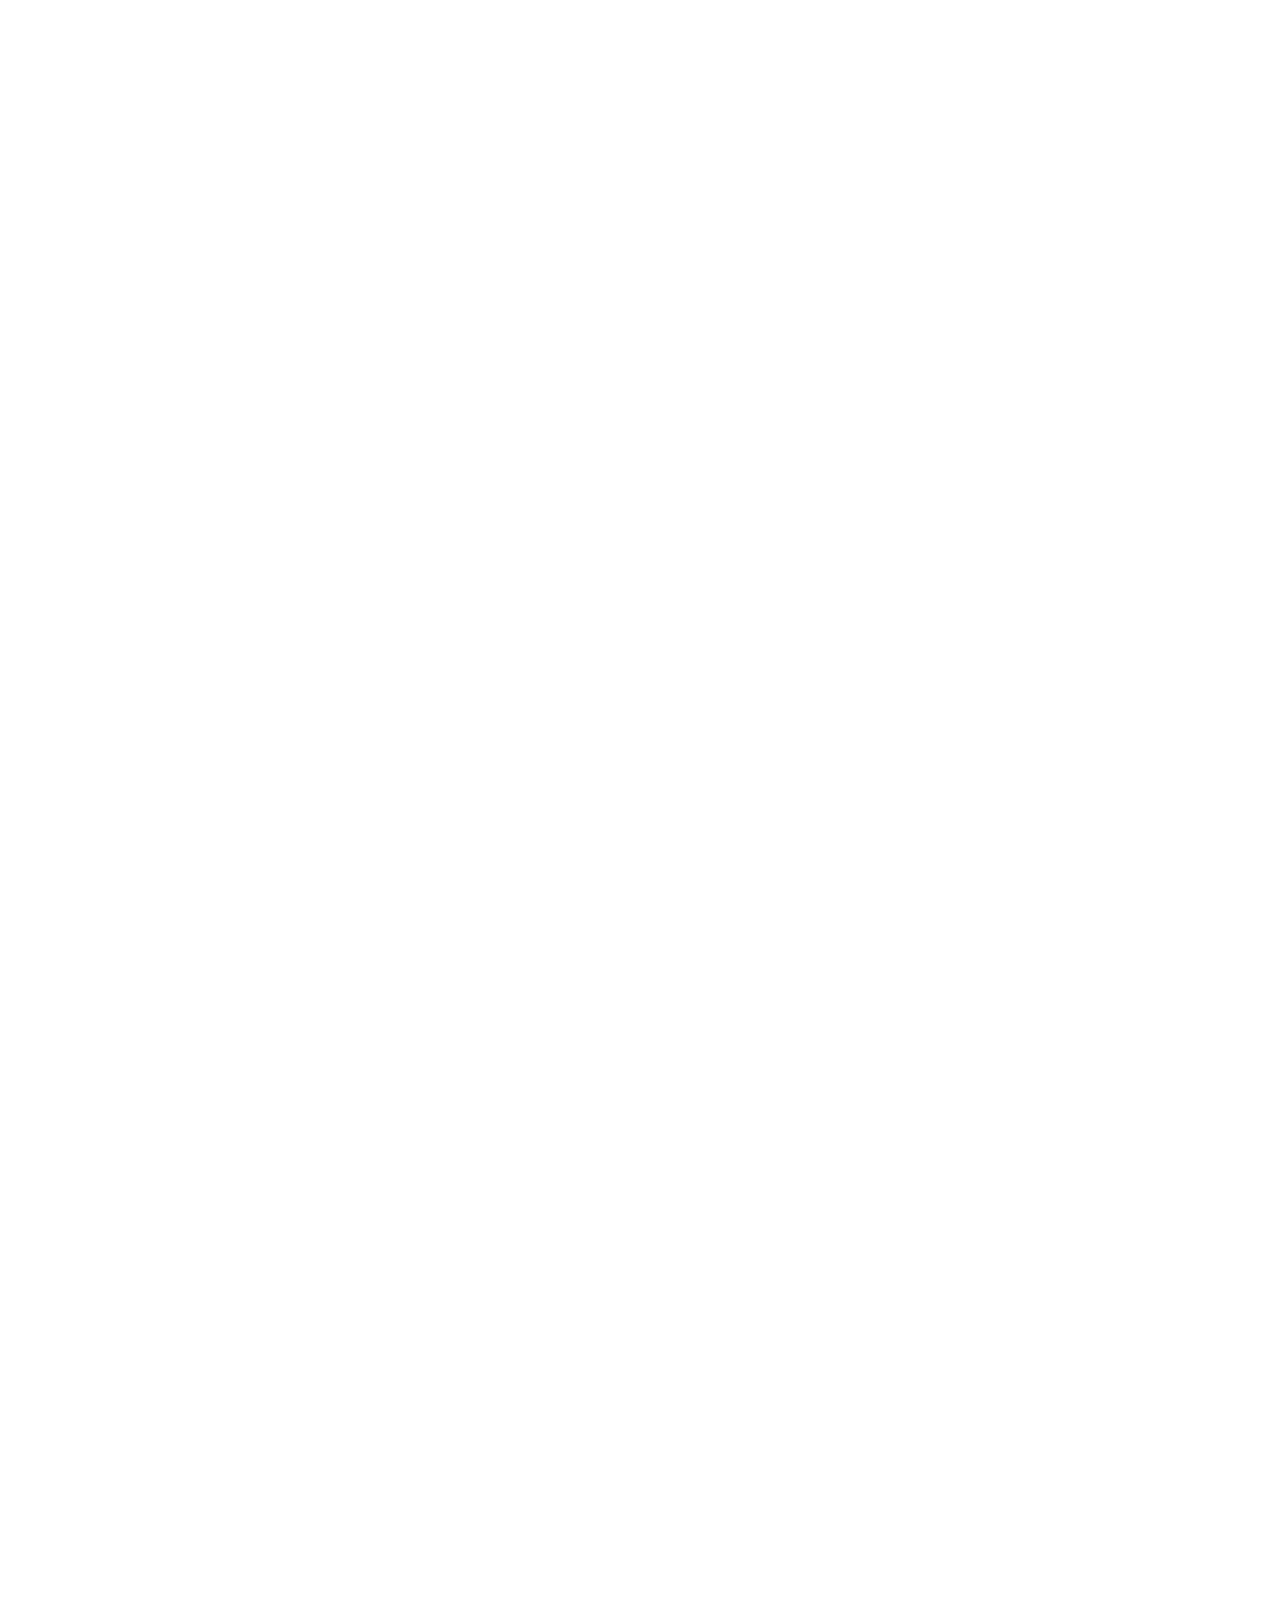
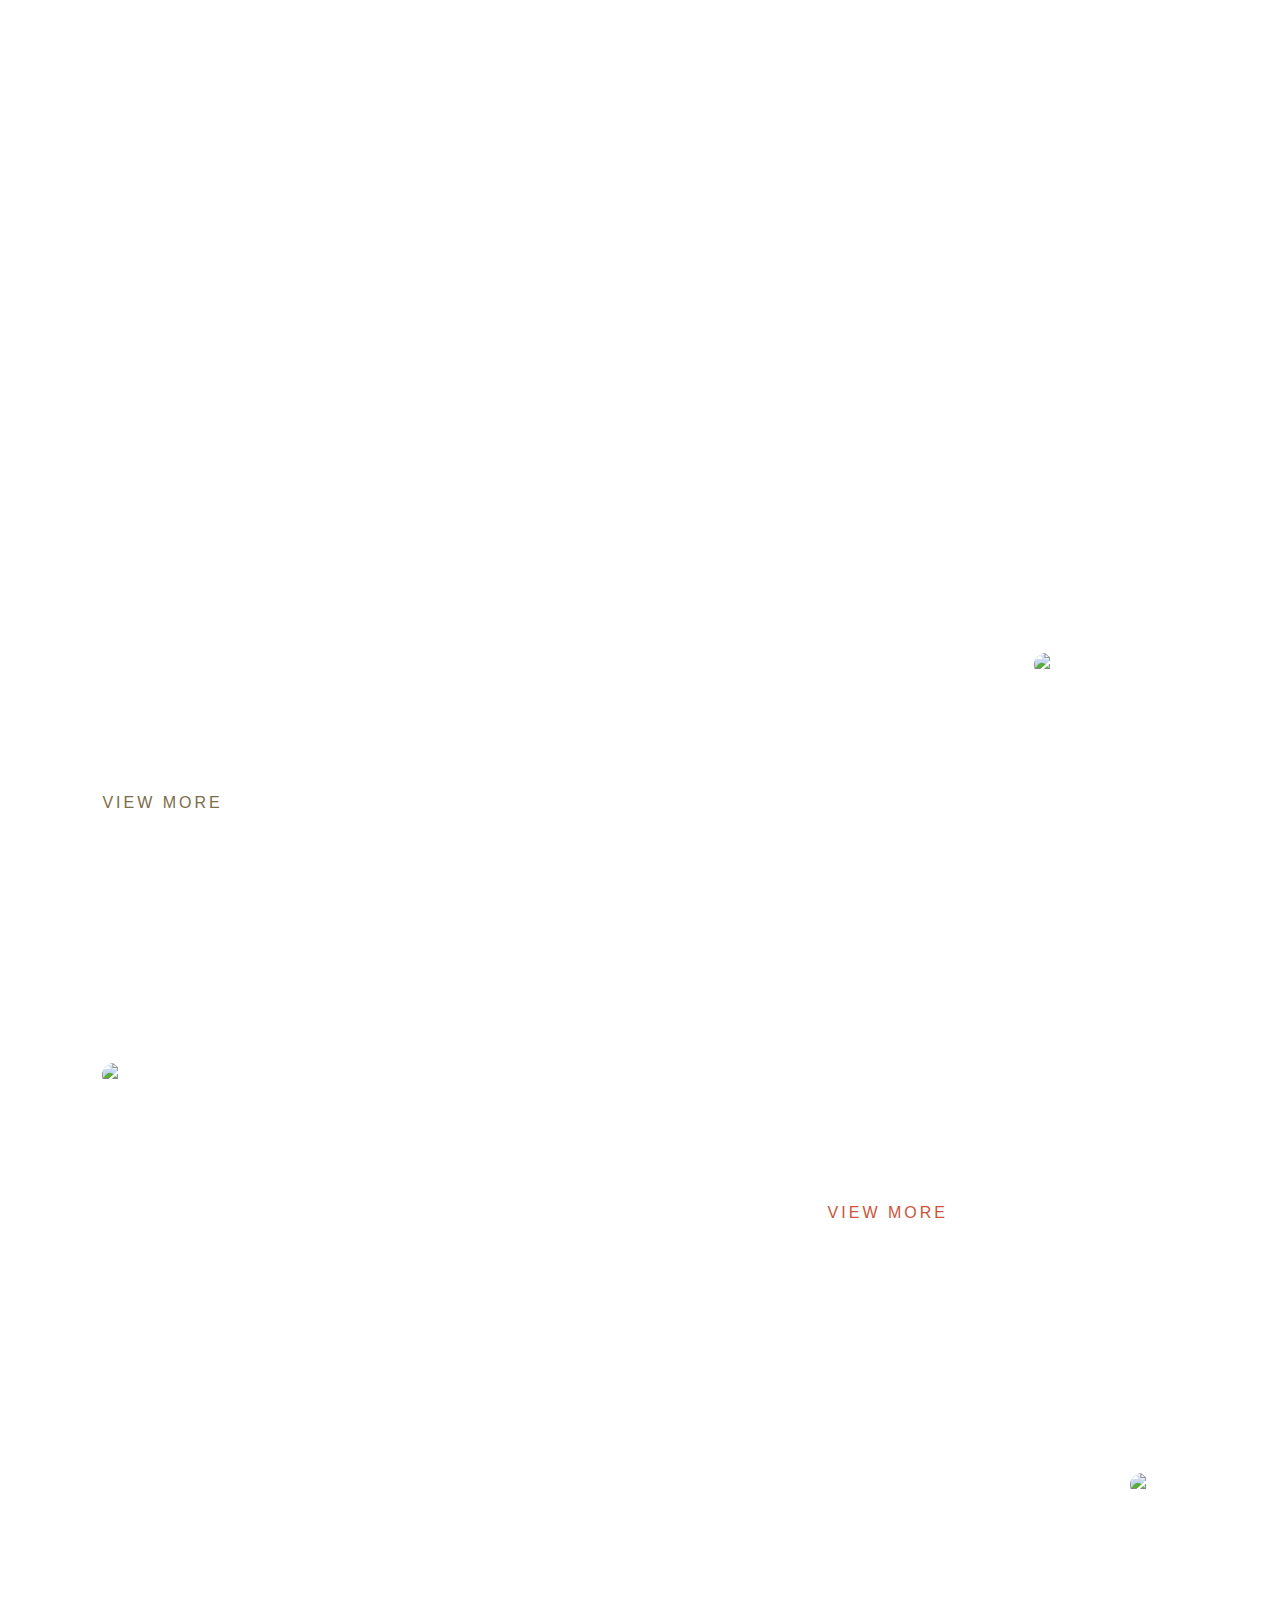
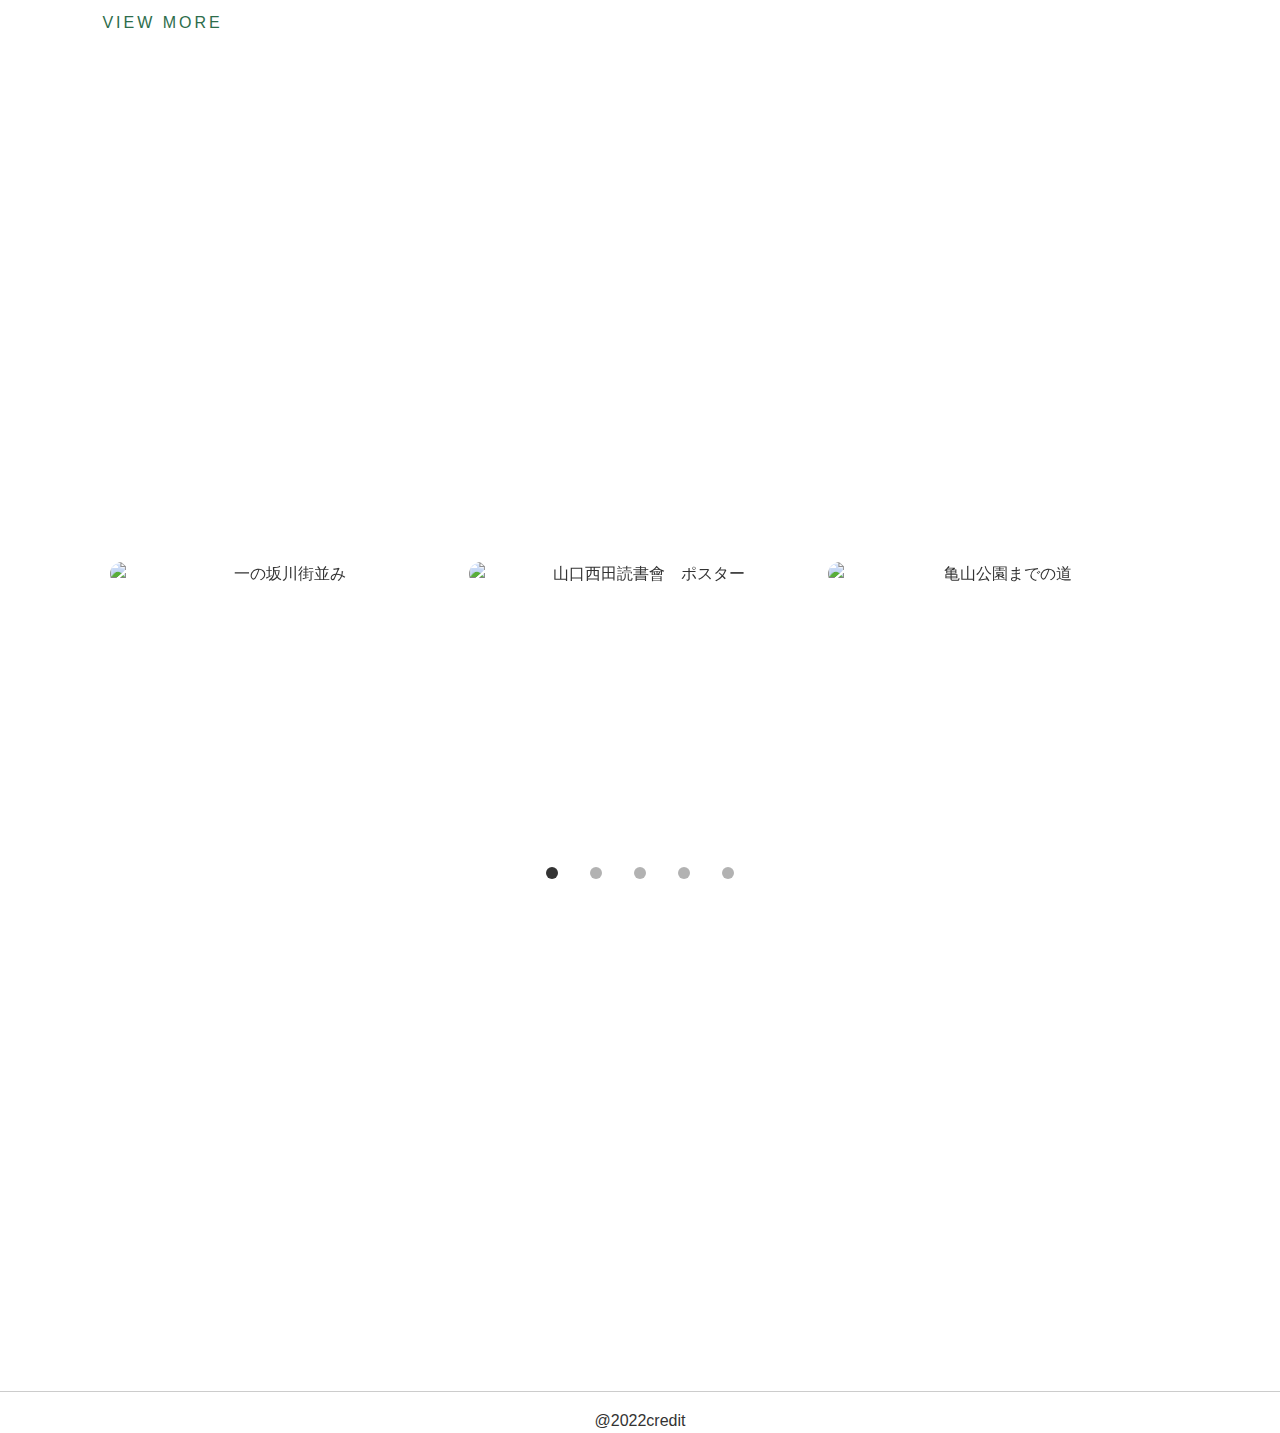
==== commit 2453e45b: "Update index.html" ====
--- a/index.html
+++ b/index.html
@@ -253,7 +253,7 @@
     <small>@2022credit</small> </section>
 </main>
 <script src="https://code.jquery.com/jquery-3.6.0.min.js" integrity="sha256-/xUj+3OJU5yExlq6GSYGSHk7tPXikynS7ogEvDej/m4=" crossorigin="anonymous"></script> 
-<script src="assets/slick-1.8.1/slick/slick.min.js"></script> 
-<script src="assets/js/common.js"></script>
+<script src="slick.min.js"></script> 
+<script src="common.js"></script>
 </body>
 </html>
